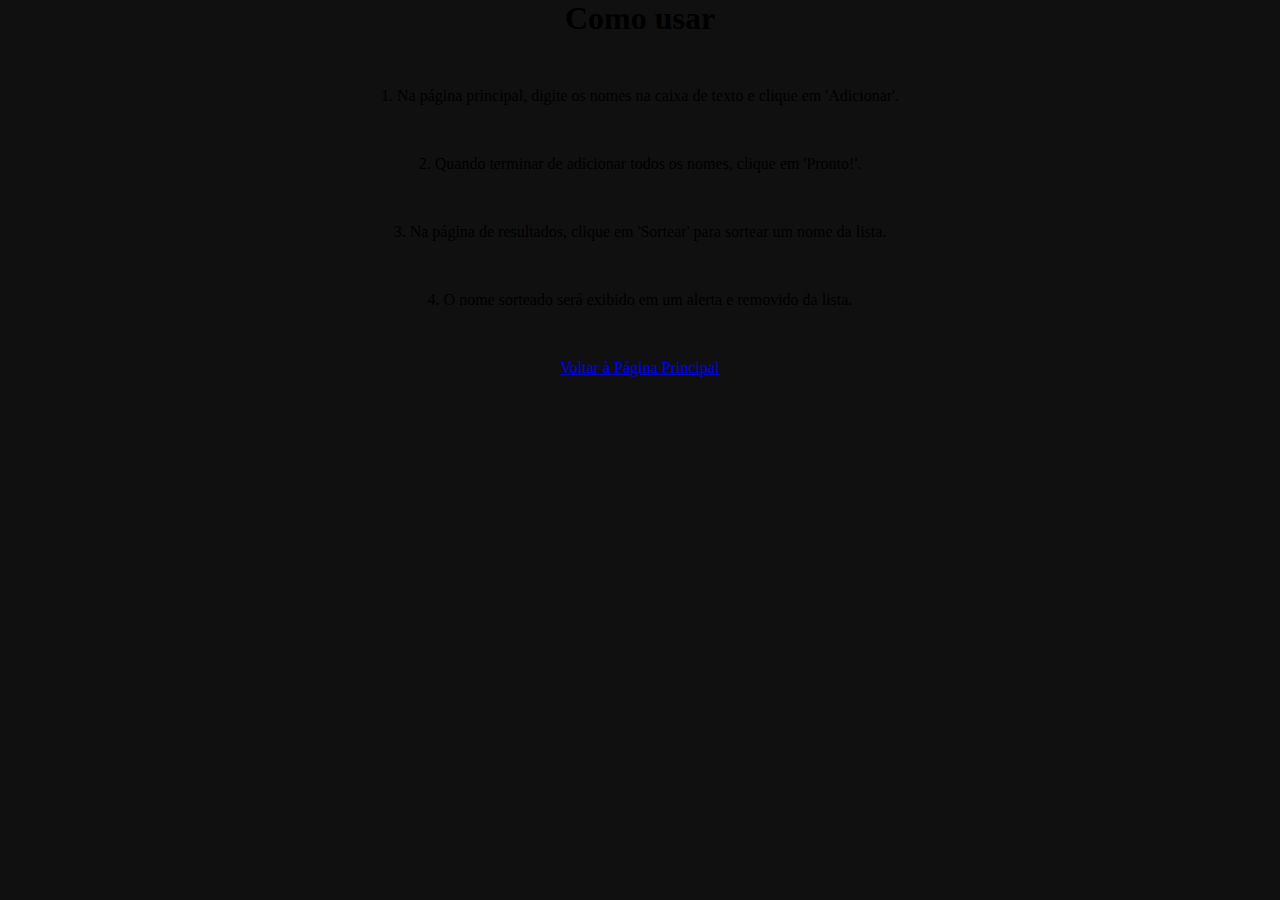
==== instrucoes.html @ a9a8a317 "tres paginas e funcionalidade" ====
<!DOCTYPE html>
<html lang="pt-BR">
<head>
    <meta charset="UTF-8">
    <meta name="viewport" content="width=device-width, initial-scale=1.0">
    <title>Instruções</title>
    <link rel="stylesheet" href="style/style.css">
</head>
<body>
    <h1>Como usar</h1>
    <p>1. Na página principal, digite os nomes na caixa de texto e clique em 'Adicionar'.</p>
    <p>2. Quando terminar de adicionar todos os nomes, clique em 'Pronto!'.</p>
    <p>3. Na página de resultados, clique em 'Sortear' para sortear um nome da lista.</p>
    <p>4. O nome sorteado será exibido em um alerta e removido da lista.</p>

    <a href="index.html">Voltar à Página Principal</a>

</body>
</html>
---- style/style.css ----
@import url('https://fonts.googleapis.com/css2?family=Doto:wght@100..900&family=Montserrat:ital,wght@0,100..900;1,100..900&family=Red+Hat+Display:ital,wght@0,300..900;1,300..900&display=swap');


:root {
    --cor-primaria: #101010;
    --cor-secundaria: #dddddd;
    --cor-tercearia: #c4ff58;
    --botao-hover: #2a2c29;

    --fonte-titulo: "Doto", sans-serif;
    --fonte-texto: "Red Hat Display", sans-serif;
    --fonte-formulario: "Montserrat", sans-serif;
}

* {
    margin: 0;
    padding: 0;
}
body {
    background-color: var(--cor-primaria);
    width: 100%;
    display: flex;
    align-content: center;
    align-items: center;
    flex-direction: column;
    gap: 50px;
}
.cabecalho {
    font-family: var(--fonte-titulo);
    font-optical-sizing: auto;
    font-size: 50px;
    color: var(--cor-tercearia);
    padding: 5% 0 0 0; /* Ajuste o padding ou use valores mais equilibrados */
    text-align: center;
    gap: 10px;
}
.cabecalho__subtitulo{
    font-family: var(--fonte-formulario);
    color: var(--cor-secundaria);
    font-size: 15px;
}
.titulo {
    font-family: var(--fonte-titulo); /* Use uma fonte definida, como var(--fonte-titulo) */
    font-size: 30%;
}

/* .aparencia__geral{

} */
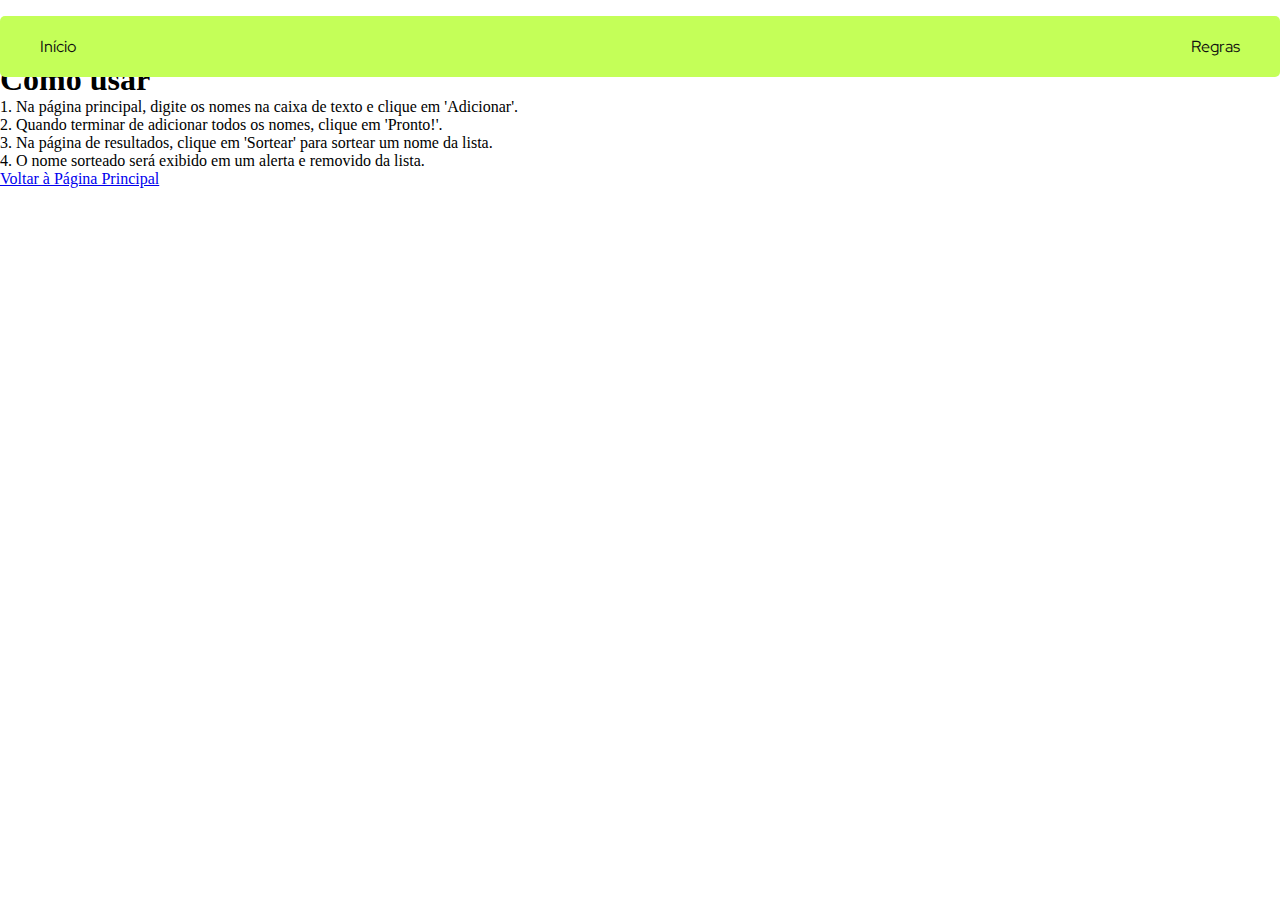
==== commit 9a93c06a: "estamos no caminho...a pagina index tá quase" ====
--- a/instrucoes.html
+++ b/instrucoes.html
@@ -7,6 +7,10 @@
     <link rel="stylesheet" href="style/style.css">
 </head>
 <body>
+    <div class="menu-fixo">
+        <a href="index.html">Início</a>
+        <a href="instrucoes.html">Regras</a>
+    </div>
     <h1>Como usar</h1>
     <p>1. Na página principal, digite os nomes na caixa de texto e clique em 'Adicionar'.</p>
     <p>2. Quando terminar de adicionar todos os nomes, clique em 'Pronto!'.</p>
--- a/style/style.css
+++ b/style/style.css
@@ -16,7 +16,36 @@
     margin: 0;
     padding: 0;
 }
-body {
+
+.menu-fixo {
+    position: sticky;
+    top: 0.9735rem;
+    background-color: var(--cor-tercearia);
+    padding: 10px 20px;
+    border-radius: 5px;
+    display: flex;
+    justify-content: space-between;
+    gap: 50px;
+}
+
+.menu-fixo a {
+    color: var(--cor-primaria);
+    text-decoration: none;
+    font-family: var(--fonte-texto);
+    font-size: 16px;
+    padding: 10px 20px;
+    border-radius: 5px;
+    transition: background-color 0.3s;
+}
+
+.menu-fixo a:hover {
+    background-color: var(--cor-primaria);
+    padding: 10px 20px;
+    border-radius: 5px;
+    color: var(--cor-tercearia);
+    
+}
+.body {
     background-color: var(--cor-primaria);
     width: 100%;
     display: flex;
@@ -32,12 +61,21 @@
     color: var(--cor-tercearia);
     padding: 5% 0 0 0; /* Ajuste o padding ou use valores mais equilibrados */
     text-align: center;
-    gap: 10px;
 }
 .cabecalho__subtitulo{
     font-family: var(--fonte-formulario);
     color: var(--cor-secundaria);
     font-size: 15px;
+}
+.line__roleta{
+    width: 80%;
+    padding: 40px 0 0 0;
+}
+.linha__separadora{
+    background-color: var(--cor-tercearia);
+    padding: 3px;
+    width: 100%;
+    
 }
 .titulo {
     font-family: var(--fonte-titulo); /* Use uma fonte definida, como var(--fonte-titulo) */
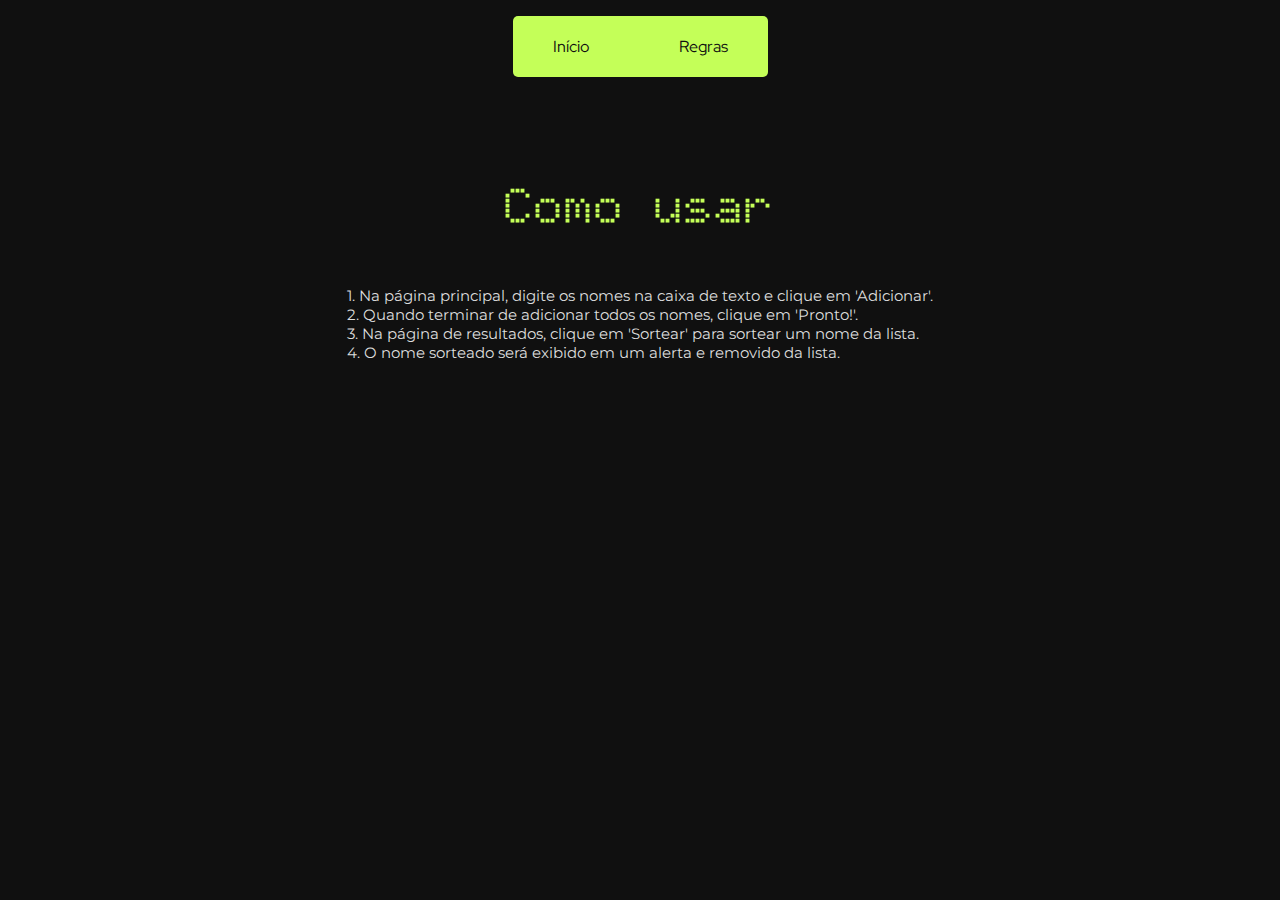
==== commit d3fae1a8: "quase la" ====
--- a/instrucoes.html
+++ b/instrucoes.html
@@ -6,18 +6,18 @@
     <title>Instruções</title>
     <link rel="stylesheet" href="style/style.css">
 </head>
-<body>
+<body class="body">
     <div class="menu-fixo">
         <a href="index.html">Início</a>
         <a href="instrucoes.html">Regras</a>
     </div>
-    <h1>Como usar</h1>
-    <p>1. Na página principal, digite os nomes na caixa de texto e clique em 'Adicionar'.</p>
-    <p>2. Quando terminar de adicionar todos os nomes, clique em 'Pronto!'.</p>
-    <p>3. Na página de resultados, clique em 'Sortear' para sortear um nome da lista.</p>
-    <p>4. O nome sorteado será exibido em um alerta e removido da lista.</p>
-
-    <a href="index.html">Voltar à Página Principal</a>
+        <h1 class="cabecalho">Como usar</h1>
+    <div class="cabecalho__subtitulo">
+        <p>1. Na página principal, digite os nomes na caixa de texto e clique em 'Adicionar'.</p>
+        <p>2. Quando terminar de adicionar todos os nomes, clique em 'Pronto!'.</p>
+        <p>3. Na página de resultados, clique em 'Sortear' para sortear um nome da lista.</p>
+        <p>4. O nome sorteado será exibido em um alerta e removido da lista.</p>
+    </div> 
 
 </body>
 </html>
--- a/style/style.css
+++ b/style/style.css
@@ -15,6 +15,7 @@
 * {
     margin: 0;
     padding: 0;
+    text-decoration: none;
 }
 
 .menu-fixo {
@@ -75,13 +76,137 @@
     background-color: var(--cor-tercearia);
     padding: 3px;
     width: 100%;
+}
+.container__botoes {
+    font-family: var(--fonte-formulario);
+    background-color: var(--cor-tercearia);
+    padding: 15px 100px;
+    border-radius: 5px;
+    display: flex;
+    flex-direction: column;
+    font-size: 15px;
+    text-align: center;
+    justify-content: space-between;
+    gap: 10px;
+    align-content: space-evenly;
+}
+.container__botoes a {
+    background-color: var(--cor-primaria);
+    border-radius: 5px;
+    position: relative;
+    left: 30px;
+    color: var(--cor-tercearia);
+    padding: 5px;
+
+}
+.container__botoes a:hover{
+    background-color: var(--cor-secundaria);
+    color: var(--cor-primaria)
+
+}
+.container__botoes__input__nome input{
+    font-size: 18px;
+    font-family: var(--fonte-texto);
+}
+.container__botoes__input__nome input::placeholder {
+    color: var(--cor-tercearia);
+    background-color: var(--cor-primaria);
+    width: auto;
+}
+.container__botoes__input__nome input:focus{
+    color: var(--cor-tercearia);
+    background-color: var(--cor-primaria);
+    width: auto;
+}
+.container__botoes__pronto{
+    font-family: var(--fonte-formulario);
+}
+.container__botoes__reset{
+
+    align-items: center;
     
+}
+
+/* ADICIONANDO O AJUSTE DO CHATGPT */
+.container {
+    display: flex;
+    flex-direction: row;
+    justify-content: space-evenly;
+    align-items: center;
+    height: 100vh;
+    gap: 15px;
+
+    
+}
+
+.sorteio-container {
+    display: flex;
+    flex-direction: row;
+    align-items: center;
+    justify-content: center;
+    gap: 20px;
+    padding: 25px;
+}
+
+.botao {
+    font-size: 18px;
+    padding: 10px 20px;
+    background-color: var(--cor-tercearia);
+    color: var(--cor-primaria);
+    border: none;
+    border-radius: 5px;
+    cursor: pointer;
+    transition: background 0.3s;
+}
+
+.botao:hover {
+    background-color: var(--botao-hover);
+    color: white;
+}
+
+.cabecalho__nome {
+    font-size: 24px;
+    font-weight: bold;
+    color: var(--cor-tercearia);
+    min-width: 150px;
+    text-align: center;
 }
 .titulo {
     font-family: var(--fonte-titulo); /* Use uma fonte definida, como var(--fonte-titulo) */
     font-size: 30%;
 }
-
-/* .aparencia__geral{
-
-} */+.caixa {
+    background-color: white;
+    padding: 30px;
+    border-radius: 8px;
+    box-shadow: 0 4px 8px rgba(0, 0, 0, 0.1);
+    margin-top: 20px;
+    width: 80%;
+    max-width: 600px;
+}
+.caixa__subtitulo{
+    font-family: var(--fonte-texto);
+    font-size: 30px;
+    color: var(--cor-primaria);
+}
+#listaNomes h2 {
+    text-align: center;
+    font-size: 1.5em;
+}
+
+/* Estilo da lista de nomes */
+#lista {
+    display: flex;
+    flex-wrap: wrap;   /* Garante que os nomes não ultrapassem a largura */
+    justify-content: flex-start;
+    gap: 10px;         /* Espaçamento entre os nomes */
+}
+
+#lista div {
+    background-color: var(--cor-tercearia);
+    color: var(--cor-primaria);
+    padding: 10px 20px;
+    border-radius: 5px;
+    font-size: 1.2em;
+    text-align: center;
+}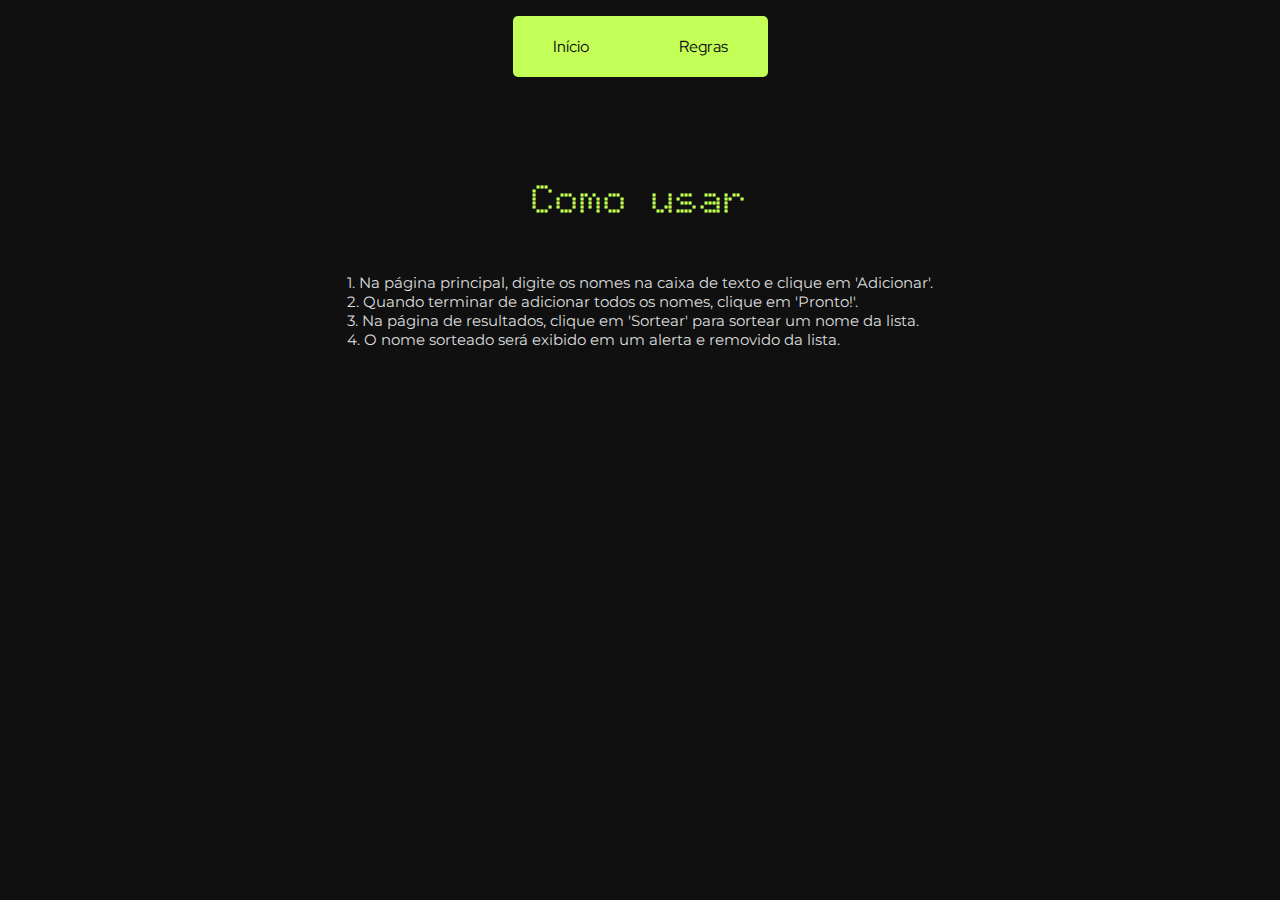
==== commit af4c0c68: "falta o resultado" ====
--- a/instrucoes.html
+++ b/instrucoes.html
@@ -4,6 +4,7 @@
     <meta charset="UTF-8">
     <meta name="viewport" content="width=device-width, initial-scale=1.0">
     <title>Instruções</title>
+    <link rel="icon" href="/elements/favicon.ico" type="image/png">
     <link rel="stylesheet" href="style/style.css">
 </head>
 <body class="body">
--- a/style/style.css
+++ b/style/style.css
@@ -58,7 +58,7 @@
 .cabecalho {
     font-family: var(--fonte-titulo);
     font-optical-sizing: auto;
-    font-size: 50px;
+    font-size: 40px;
     color: var(--cor-tercearia);
     padding: 5% 0 0 0; /* Ajuste o padding ou use valores mais equilibrados */
     text-align: center;
@@ -70,22 +70,23 @@
 }
 .line__roleta{
     width: 80%;
-    padding: 40px 0 0 0;
-}
-.linha__separadora{
+    padding: 40px 0 0;
+}
+/* .linha__separadora{
     background-color: var(--cor-tercearia);
     padding: 3px;
     width: 100%;
-}
+} */
 .container__botoes {
     font-family: var(--fonte-formulario);
     background-color: var(--cor-tercearia);
-    padding: 15px 100px;
+    padding: 15px 50px;
     border-radius: 5px;
     display: flex;
     flex-direction: column;
     font-size: 15px;
     text-align: center;
+    align-items: center;
     justify-content: space-between;
     gap: 10px;
     align-content: space-evenly;
@@ -93,19 +94,21 @@
 .container__botoes a {
     background-color: var(--cor-primaria);
     border-radius: 5px;
-    position: relative;
+    position: center;
     left: 30px;
     color: var(--cor-tercearia);
-    padding: 5px;
+    padding: 10px;
 
 }
 .container__botoes a:hover{
     background-color: var(--cor-secundaria);
-    color: var(--cor-primaria)
+    color: var(--cor-primaria);
+    transition: background-color 0.3s;
 
 }
 .container__botoes__input__nome input{
     font-size: 18px;
+    width: 350px;
     font-family: var(--fonte-texto);
 }
 .container__botoes__input__nome input::placeholder {
@@ -116,14 +119,14 @@
 .container__botoes__input__nome input:focus{
     color: var(--cor-tercearia);
     background-color: var(--cor-primaria);
-    width: auto;
-}
-.container__botoes__pronto{
-    font-family: var(--fonte-formulario);
-}
-.container__botoes__reset{
-
-    align-items: center;
+    /* width: auto; */
+}
+.container__botoes__pronto {
+    width: 50px;
+    padding: 15px;
+}
+.container__botoes__reset {
+    padding: 5px 0;
     
 }
 
@@ -177,12 +180,15 @@
 }
 .caixa {
     background-color: white;
-    padding: 30px;
-    border-radius: 8px;
+    padding: 20px;
+    border-radius: 5px;
     box-shadow: 0 4px 8px rgba(0, 0, 0, 0.1);
     margin-top: 20px;
     width: 80%;
     max-width: 600px;
+    display: flex;
+    gap: 10px;
+
 }
 .caixa__subtitulo{
     font-family: var(--fonte-texto);
@@ -209,4 +215,13 @@
     border-radius: 5px;
     font-size: 1.2em;
     text-align: center;
+}
+.footer{
+    text-align: center;
+    background-color: var(--cor-primaria);
+    color: var(--cor-tercearia);
+    padding: 15px;
+    font-family: var(--fonte-texto);
+    font-weight: 400;
+    max-width: 100%;
 }